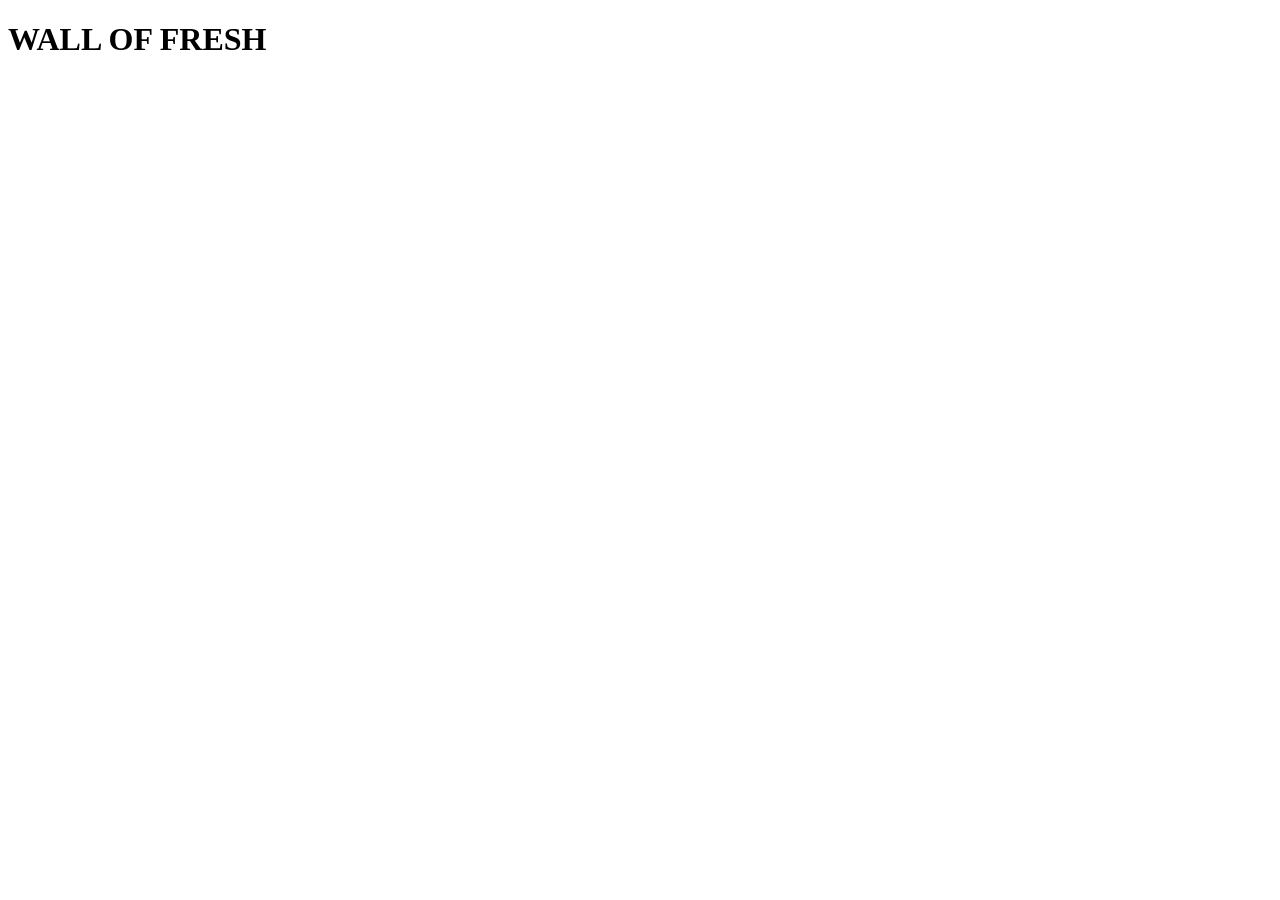
==== index.html @ 2e6355e0 "Add files via upload" ====
<!DOCTYPE html>
<html lang="en">
<head>
    <meta charset="UTF-8">
    <meta name="viewport" content="width=device-width, initial-scale=1.0">
    <title>WALL</title>
</head>
<body>
    <h1><strong>WALL OF FRESH</strong></h1>
</body>
</html>
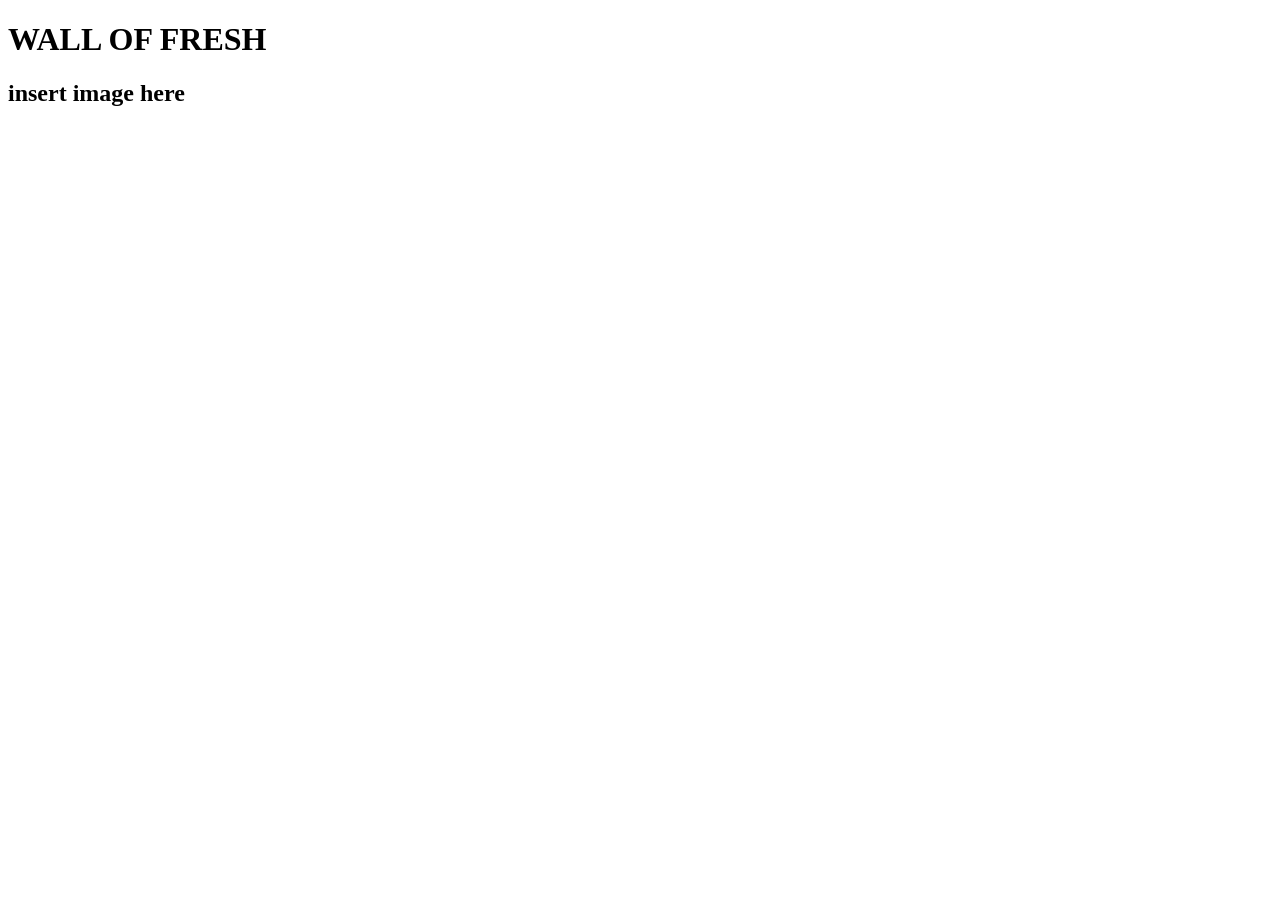
==== commit 1b9bf6d1: "modified:   index.html" ====
--- a/index.html
+++ b/index.html
@@ -7,5 +7,6 @@
 </head>
 <body>
     <h1><strong>WALL OF FRESH</strong></h1>
+    <h2>insert image here</h2>
 </body>
 </html>
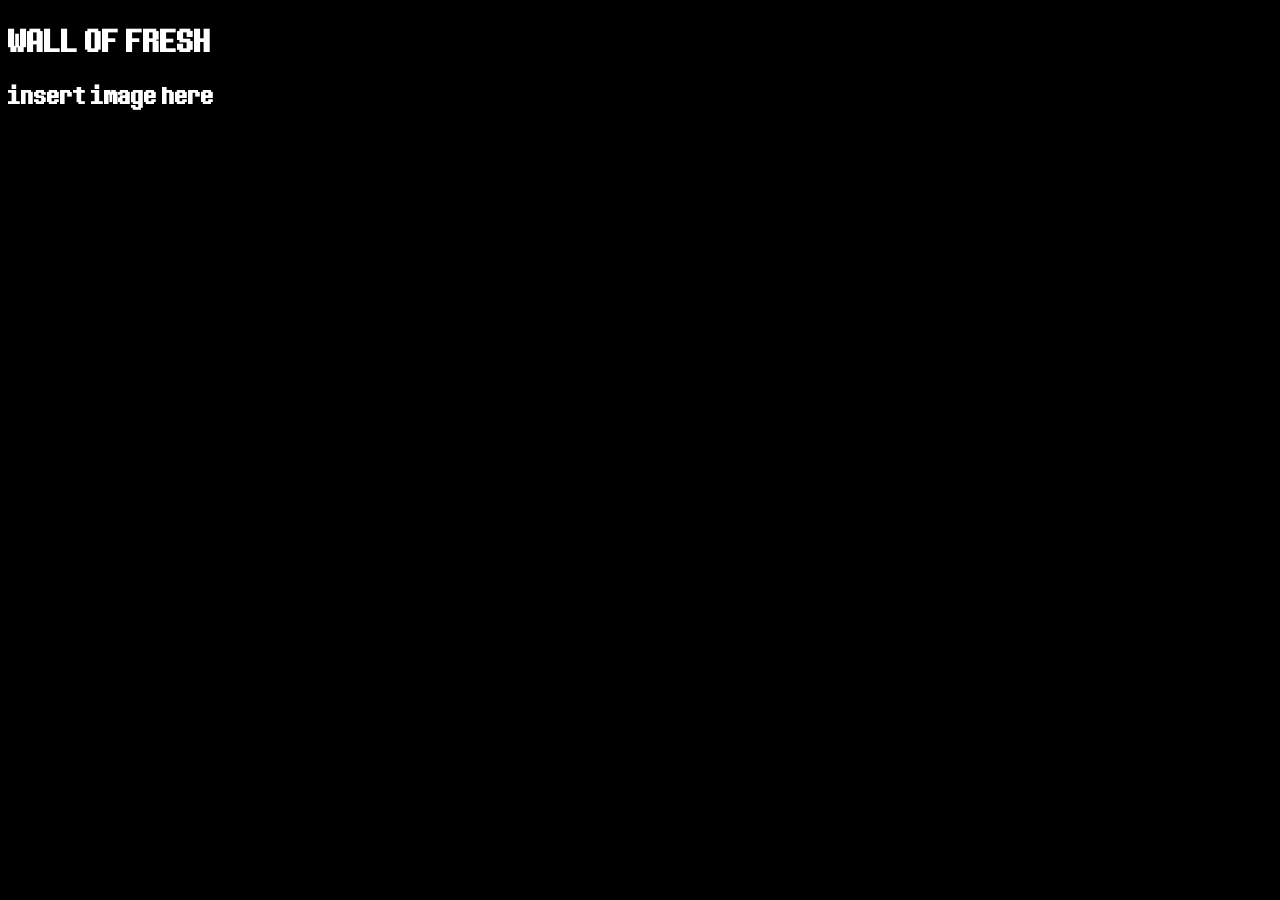
==== commit 8a7e2f60: "css" ====
--- a/index.html
+++ b/index.html
@@ -4,6 +4,7 @@
     <meta charset="UTF-8">
     <meta name="viewport" content="width=device-width, initial-scale=1.0">
     <title>WALL</title>
+    <link rel="stylesheet" href="style.css">
 </head>
 <body>
     <h1><strong>WALL OF FRESH</strong></h1>
--- a/style.css
+++ b/style.css
@@ -0,0 +1,11 @@
+@font-face {
+        font-family: determination;
+        src: url(sans.otf);
+        }
+
+body {
+    background-color: black;
+    font-family: determination;
+    color: white;
+    
+}
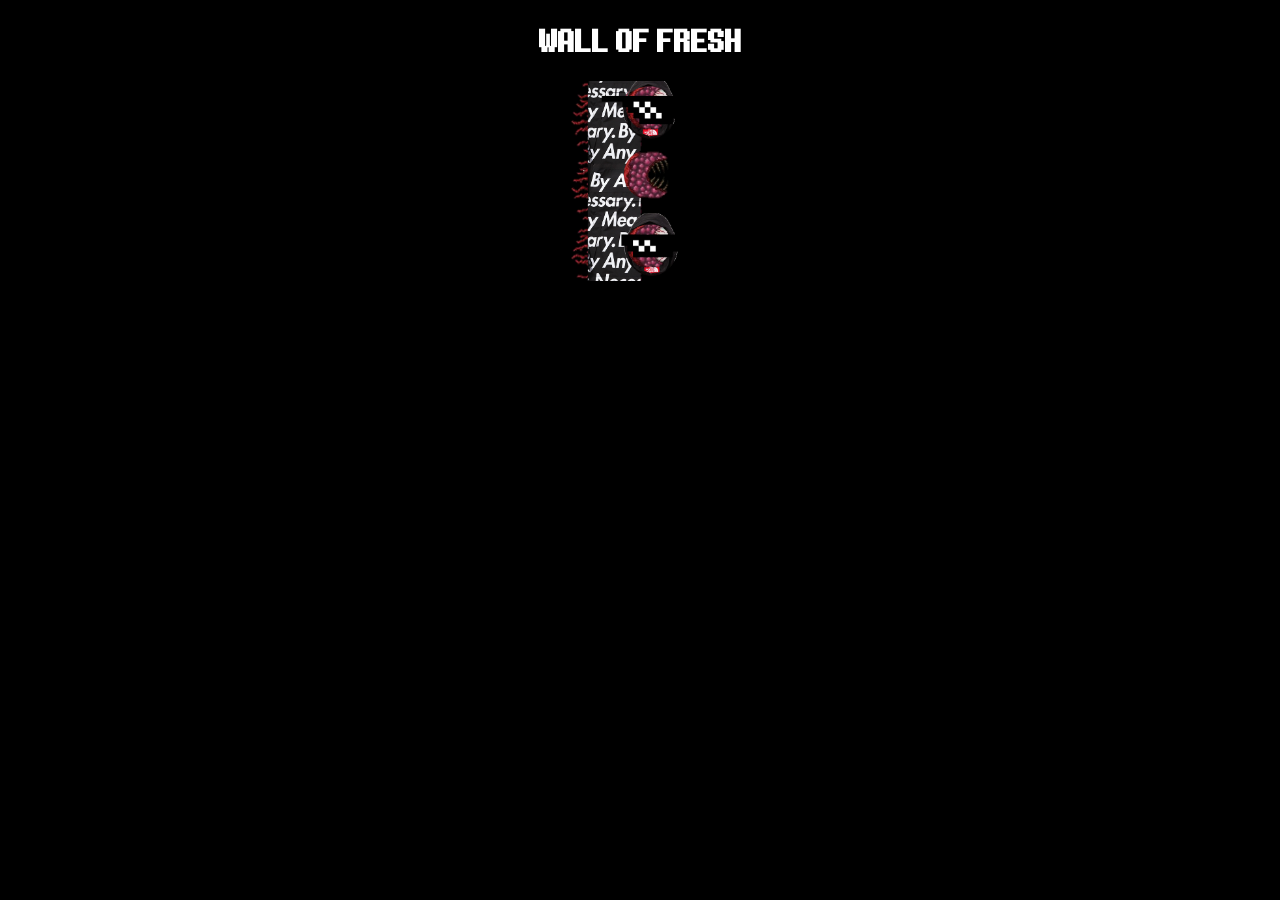
==== commit 4cdfa3e0: "fresh" ====
--- a/index.html
+++ b/index.html
@@ -8,6 +8,6 @@
 </head>
 <body>
     <h1><strong>WALL OF FRESH</strong></h1>
-    <h2>insert image here</h2>
+    <p><img src="fresh.png" alt="" height="200px"></p>
 </body>
 </html>
--- a/style.css
+++ b/style.css
@@ -7,5 +7,6 @@
     background-color: black;
     font-family: determination;
     color: white;
+    text-align: center;
     
 }
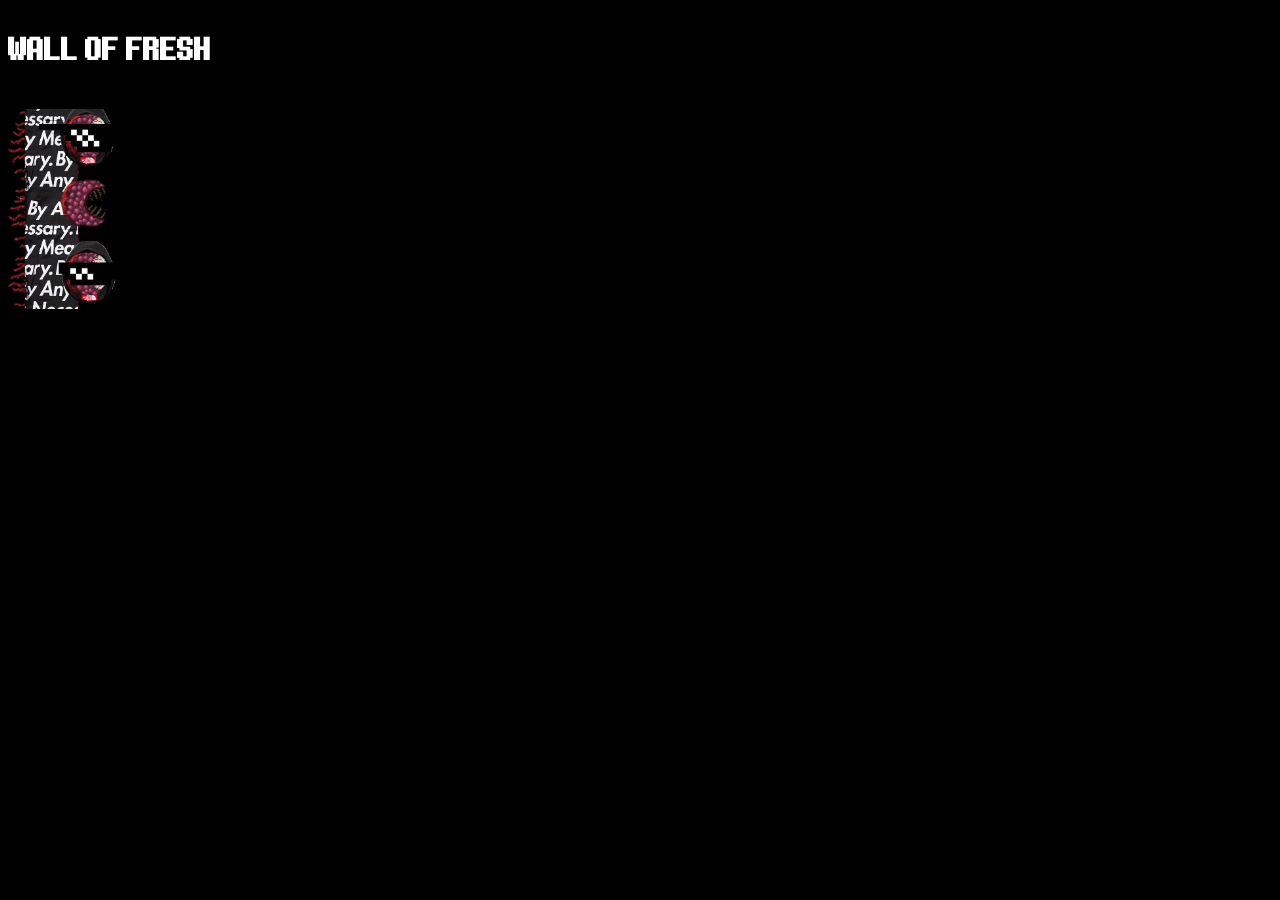
==== commit 8d2fc3a4: "Add link to image in index.html" ====
--- a/index.html
+++ b/index.html
@@ -8,6 +8,7 @@
 </head>
 <body>
     <h1><strong>WALL OF FRESH</strong></h1>
-    <p><img src="fresh.png" alt="" height="200px"></p>
+    <p><a href="h10_omakoodi.html"><img src="fresh.png" alt="" height="200px"></a></p>
 </body>
-</html>+
+</html>
--- a/style.css
+++ b/style.css
@@ -7,6 +7,13 @@
     background-color: black;
     font-family: determination;
     color: white;
-    text-align: center;
+    text-align: -webkit-center center;
+    align-items: center;
+    align-content: center;
     
+}
+
+img {
+    margin-top: 20px;
+    align-self: center;
 }
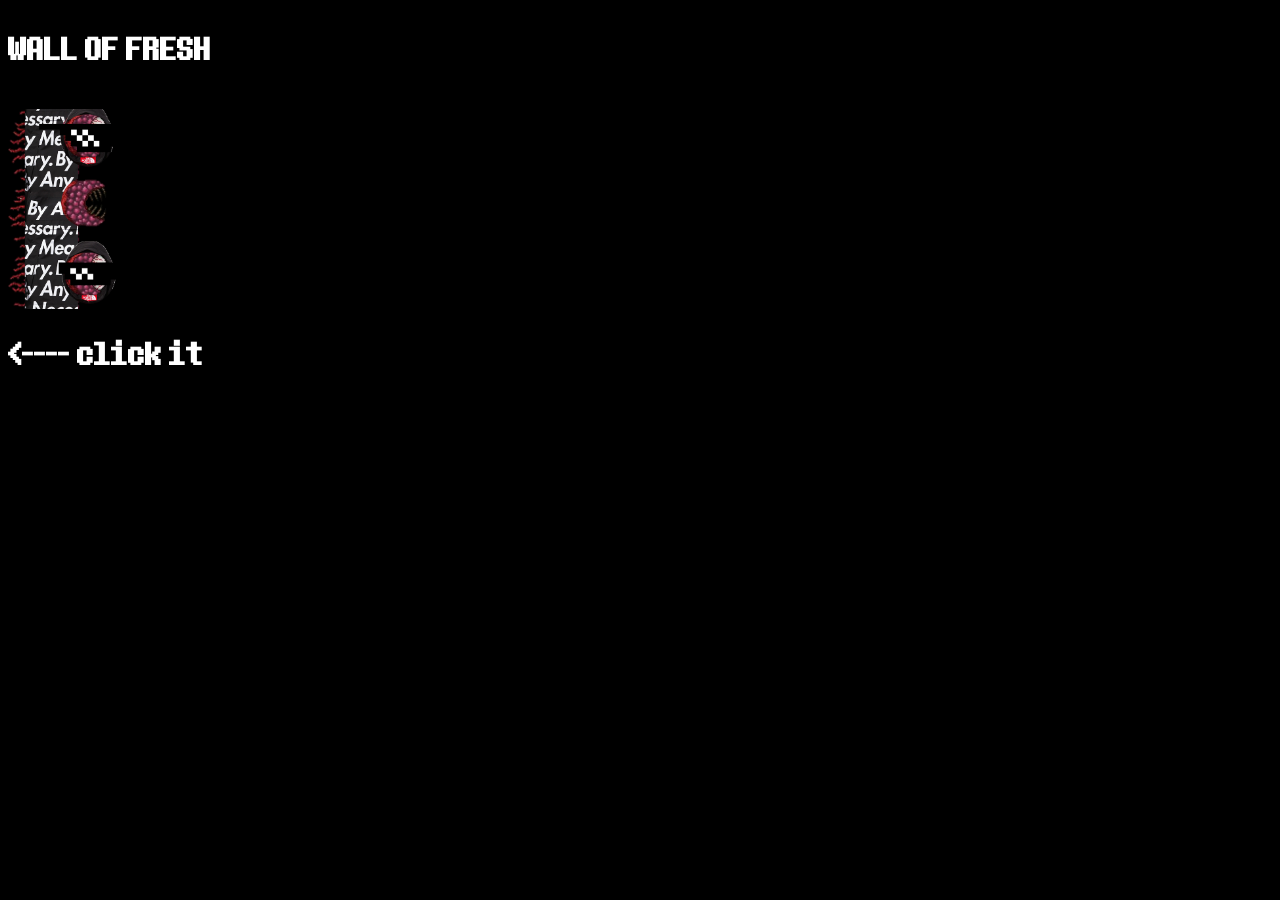
==== commit da7c6998: "Update index.html" ====
--- a/index.html
+++ b/index.html
@@ -9,6 +9,8 @@
 <body>
     <h1><strong>WALL OF FRESH</strong></h1>
     <p><a href="h10_omakoodi.html"><img src="fresh.png" alt="" height="200px"></a></p>
+    <div class="transf"><h1><strong><---- click it</strong></h1></div>
 </body>
 
 </html>
+
